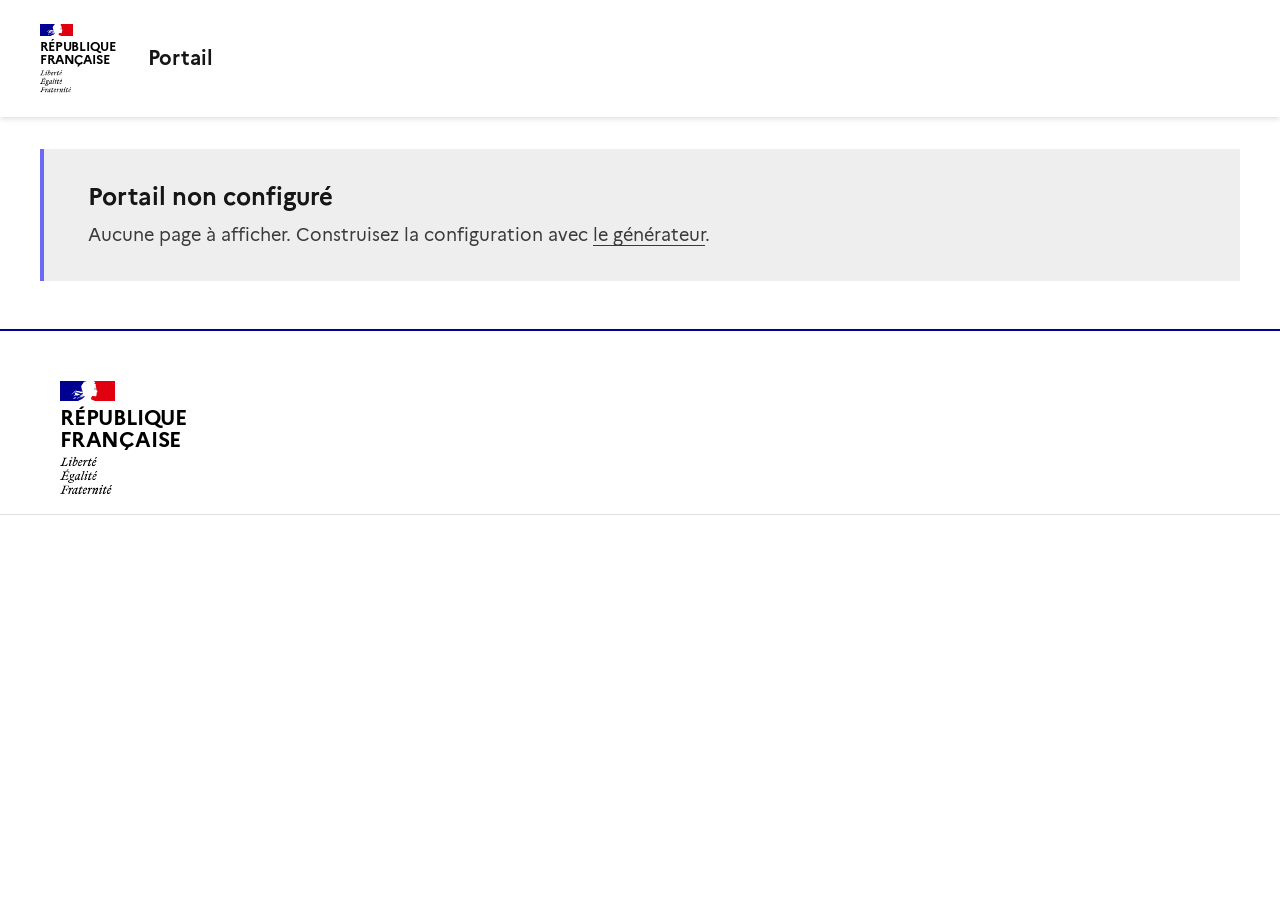
==== v1/index.html @ 6232ecaf "Premier jet du portail : menu DSFR qui intègre les pages publiques des outils Page à menu en interfa" ====
<!DOCTYPE html>
<html lang="fr" data-fr-theme="light">
<head>
  <meta charset="utf-8">
  <meta name="viewport" content="width=device-width, initial-scale=1">
  <title>Portail</title>
  <link rel="stylesheet" href="vendor/dsfr/dsfr.min.css">
  <link rel="stylesheet" href="vendor/dsfr/utility/icons/icons.min.css">
  <link rel="stylesheet" href="commun/page.css?v=1">
  <link rel="stylesheet" href="css/portail.css?v=1">
</head>
<body>
  <a class="fr-link" href="#po-contenu">Aller au contenu</a>
  <div id="entete"></div>
  <div id="po-menu"></div>
  <main id="po-contenu" class="po-contenu" tabindex="-1" aria-live="polite"><p class="fr-container fr-my-4w">Chargement…</p></main>
  <div id="pied"></div>
  <script src="commun/page-dsfr.js?v=2"></script>
  <script src="commun/grist-public.js?v=1"></script>
  <script src="js/portail.js?v=1"></script>
</body>
</html>
---- v1/commun/page.css ----
/* En-tête, pied de page et formulaire de réglage communs (questionnaire, catalogue, suivi-projet). */

.pd-entete .fr-header__operator img.pd-logo {
  display: block;
}

.pd-entete .pd-accueil {
  background-image: none;
}

.pd-pied-marques {
  display: flex;
  flex-wrap: wrap;
  align-items: center;
  gap: 1.5rem 2rem;
}

.pd-pied-marques .fr-logo {
  margin: 0;
}

.pd-pied {
  margin-top: 3rem;
}

/* Formulaire de réglage */
.pe-section {
  margin-top: 2rem;
  padding-top: 1rem;
  border-top: 1px solid var(--border-default-grey);
}

.pe-ligne {
  padding: 1rem;
  margin-bottom: 1rem;
  background: var(--background-alt-grey);
}

.pe-apercu {
  display: block;
  max-height: 5rem;
  max-width: 100%;
  width: auto;
  background: #fff;
  border: 1px solid var(--border-default-grey);
  padding: 0.25rem;
}

.pe-couleur {
  display: flex;
  align-items: center;
  gap: 1rem;
  margin-top: 0.5rem;
}

.pe-couleur input[type="color"] {
  width: 3rem;
  height: 2.5rem;
  border: 1px solid var(--border-default-grey);
  padding: 0;
}

.pe-vide {
  color: var(--text-mention-grey);
  margin: 0;
}

.pd-pied-sans-marque .fr-footer__content { flex-basis: 100%; max-width: 100%; margin-left: 0; }
---- v1/css/portail.css ----
/* Portail : menu des pages et cadre d'intégration. */
.po-menu { border-bottom: 1px solid var(--border-default-grey); background: var(--background-default-grey); }
.po-menu ul { display: flex; flex-wrap: wrap; gap: 0 0.25rem; list-style: none; margin: 0; padding: 0; }
.po-menu li { padding: 0; margin: 0; }
.po-menu a.po-lien {
  display: block; padding: 0.75rem 1rem; font-weight: 500; text-decoration: none;
  background-image: none; color: var(--text-title-grey); border-bottom: 3px solid transparent;
}
.po-menu a.po-lien:hover { background-color: var(--background-default-grey-hover); }
.po-menu a.po-lien[aria-current="page"] { color: var(--text-action-high-blue-france); border-bottom-color: var(--border-active-blue-france); }
.po-contenu { outline: none; }
.po-outils { display: flex; justify-content: flex-end; padding: 0.5rem 0; }
.po-cadre { display: block; width: 100%; border: 0; min-height: 600px; background: #fff; }
.po-accueil { padding-top: 2rem; padding-bottom: 2rem; }
.po-accueil p { max-width: 50rem; }

/* Lien d'évitement : visible seulement au clavier. */
body > a.fr-link:first-child:not(:focus) { position: absolute; left: -9999px; }
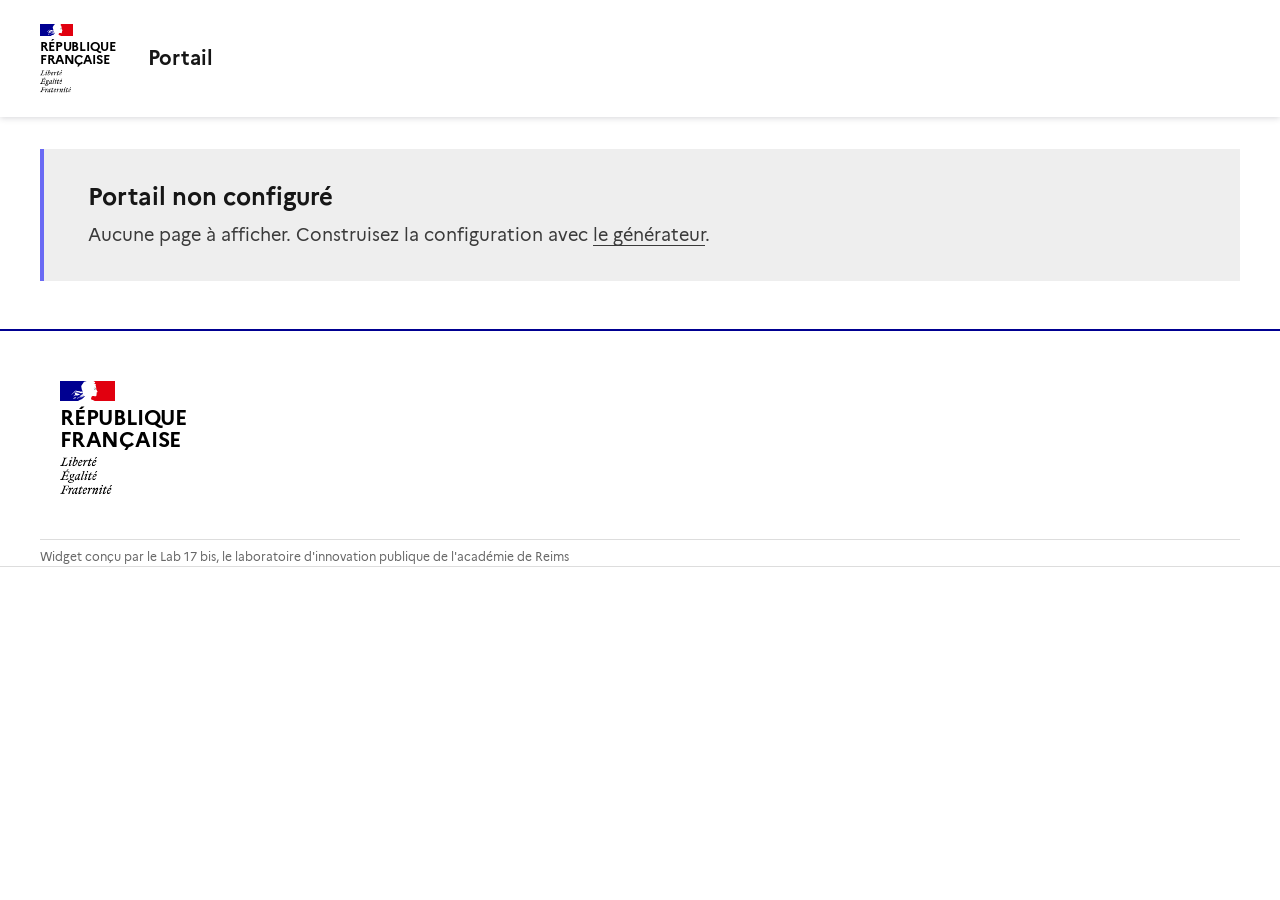
==== commit 72a08fbe: "Mention « Widget conçu par le Lab 17 bis » en pied de page, grist-annuaire dans la famille d'outils " ====
--- a/v1/index.html
+++ b/v1/index.html
@@ -2,11 +2,12 @@
 <html lang="fr" data-fr-theme="light">
 <head>
   <meta charset="utf-8">
+  <meta http-equiv="Content-Security-Policy" content="default-src 'self'; script-src 'self' 'unsafe-eval' https://docs.getgrist.com; style-src 'self' 'unsafe-inline' https://cdn.jsdelivr.net; img-src 'self' data: blob: https:; font-src 'self' data: https://cdn.jsdelivr.net; connect-src 'self' https: http://localhost:* http://127.0.0.1:*; frame-src 'self' https:; worker-src 'self' blob:; object-src 'none'; base-uri 'none'; form-action 'self'">
   <meta name="viewport" content="width=device-width, initial-scale=1">
   <title>Portail</title>
   <link rel="stylesheet" href="vendor/dsfr/dsfr.min.css">
   <link rel="stylesheet" href="vendor/dsfr/utility/icons/icons.min.css">
-  <link rel="stylesheet" href="commun/page.css?v=1">
+  <link rel="stylesheet" href="commun/page.css?v=2">
   <link rel="stylesheet" href="css/portail.css?v=1">
 </head>
 <body>
@@ -15,7 +16,7 @@
   <div id="po-menu"></div>
   <main id="po-contenu" class="po-contenu" tabindex="-1" aria-live="polite"><p class="fr-container fr-my-4w">Chargement…</p></main>
   <div id="pied"></div>
-  <script src="commun/page-dsfr.js?v=2"></script>
+  <script src="commun/page-dsfr.js?v=3"></script>
   <script src="commun/grist-public.js?v=1"></script>
   <script src="js/portail.js?v=1"></script>
 </body>
--- a/v1/commun/page.css
+++ b/v1/commun/page.css
@@ -22,6 +22,22 @@
 .pd-pied {
   margin-top: 3rem;
 }
+
+/* Mention de l'auteur des widgets */
+.pd-credit {
+  flex-basis: 100%;
+  margin: .5rem 0 0;
+  font-size: .75rem;
+  line-height: 1.25rem;
+  color: var(--text-mention-grey);
+}
+.pd-pied--credit {
+  margin-top: 1rem;
+  padding: .5rem 1.5rem;
+}
+.pd-pied--credit .pd-credit { margin: 0; }
+.pd-credit--seul { margin: 0; padding: .5rem 1.5rem; }
+@media print { .pd-credit { color: #000; } }
 
 /* Formulaire de réglage */
 .pe-section {
